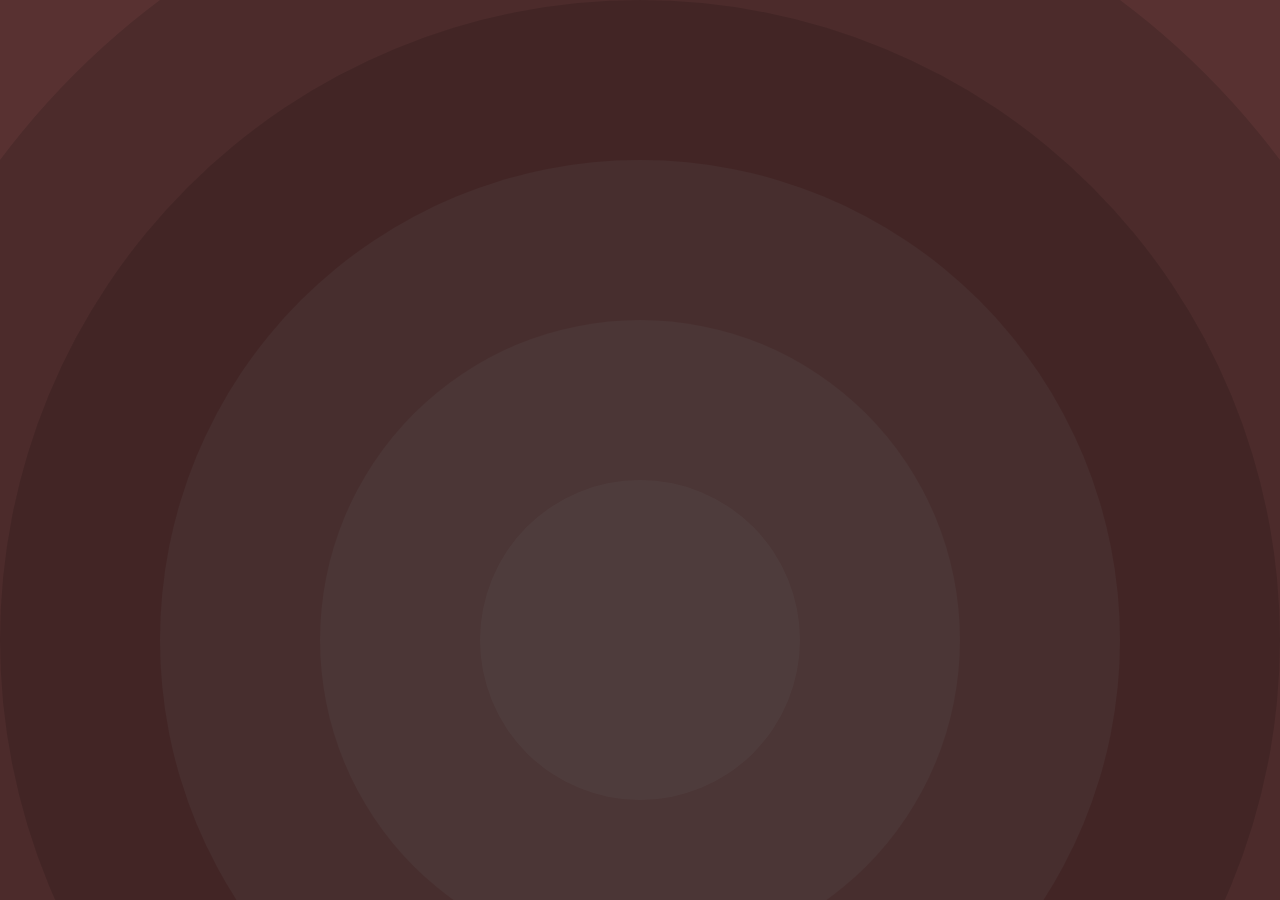
==== www/pages/episode/index.html @ 6c80135a "Initial commit" ====
<html>

  <head>
    <meta name="viewport" content="width=device-width, initial-scale=1.0, user-scalable=no">
    <link href="../../notification/noti.css" rel="stylesheet">
    <script type="text/javascript" src="../../notification/noti.js"></script>
    <script type="text/javascript" src="../../assets/index.js"></script>
    <script type="text/javascript" src="../../assets/dexie.js"></script>
    <link href="https://fonts.googleapis.com/css2?family=Montserrat:wght@300;400;500;700;800;900&display=swap"
      rel="stylesheet">
    <link href="../../assets/index.css" rel="stylesheet">
    <style>
      #con_11::-webkit-scrollbar {
        width: 15px;
        background: white;
      }

      #con_11::-webkit-scrollbar-thumb {
        background: var(--theme-color) !important;
        border-radius: 20px;
        min-height: 100px;
      }
    </style>
  </head>

  <body>

    <div class="con_black"></div>
    <div id="con_11">
      <div id="noti_con"></div>
      <div id="coverDiv"></div>
      <div id="coverDiv2"></div>

      <div id="home">
        <center><div id="updateImage">Update cover image</div></center>
        <center><div id="copyLink">Copy link to clipboard</div></center>
        <div class="title_a"></div>
        <div class="card_con"></div>

        <div class="title_a"></div>
        <div class="card_con"></div>

        <div class="title_a"></div>
        <div class="card_con"></div>
      </div>

    </div>

    <script type="text/javascript" src="../../extensions/index.js"></script>

    <script type="text/javascript" src="index.js"></script>





  </body>

</html>
---- www/notification/noti.css ----
#noti_con::-webkit-scrollbar {

    width: 0;
}

body{
    font-size: 15px;
}

#noti_con {
    overflow-y: auto;
    overflow-x: hidden;
    width: 400px;
    max-width: 100%;

    position: fixed;
    right: 0;
    bottom: 0;
    margin: 0;
    padding: 0;
    background: transparent;
    z-index: 400;

    max-height: 100%;
}

a {
    color: white !important;
}

.noti {
    width: calc(100% - 20px);
    font-size: 15px;
    border-radius: 10px;
    min-height: 100px;
    margin: 10px;
    box-sizing: border-box;
    display: flex;
    align-items: center;
    justify-content: center;
    transform: translateX(calc(-100% - 20px));
    animation-name: enter;
    animation-duration: 0.2s;
    animation-timing-function: ease-in;
    animation-iteration-count: 1;
    animation-fill-mode: forwards;
    flex-direction: column;
    overflow: hidden;

}

@keyframes enter {

    0% {
        transform: translateX(calc(100% + 20px));

    }

    100% {
        transform: translateX(0px);

    }

}

.noti_head {
    color: white;
    text-align: left;
    color: white;
    text-align: left;
    width: 100%;
    padding: 20px;
    padding-bottom: 0px;
    box-sizing: border-box;
}

.noti_data {
    color: white;
    text-align: left;
    color: white;
    text-align: left;
    width: 100%;
    padding: 20px;
    padding-top: 10px;
    box-sizing: border-box;
}


.dot {
    width: 20px;
    height: 20px;
    background: white;
    border-radius: 50%;
    position: absolute;
    top: 10px;
    right: 10px;
    /*position: relative;*/

}

.dot::after {
    content: '\02715';
    font-size: 10px;
    /*line-height: 100px;*/
    position: absolute;
    top: 50%;
    left: 50%;
    transform: translate(-50%, -50%);
}

.timer {
    position: absolute;
    bottom: 0;
    left: 0;
    width: 100%;
    height: 5px;
    background-color: white;

    animation-name: timerNoti;
    animation-timing-function: linear;
    animation-iteration-count: 1;
    animation-fill-mode: forwards;

}

@keyframes timerNoti {

    0% {
        width: 100%;

    }

    100% {
        width: 0;
    }

}



#color_con {
    height: 80px;
    display: block;
    text-align: center;
    text-align: center;
    color: black;
    background: #212121;
    padding: 10px;
    box-sizing: border-box;
    width: 100%;
    position: fixed;
    top: 70px;
    left: 0;
    z-index: 10;
    display: flex;
    align-items: center;
}



.redNoti {
    background: linear-gradient(to bottom left, #843f6c 40%, #bf4277 100%);
}

.blueNoti {
    background: linear-gradient(to bottom left, #4561c9 40%, #508396 100%);

}
---- www/assets/index.css ----
@import url('https://fonts.googleapis.com/css?family=Roboto+Slab:100,300,400,700');
@import url('https://fonts.googleapis.com/css?family=Raleway:300,300i,400,400i,500,500i,600,600i,700,700i,800,800i,900,900i');


:root {
  --theme-color: #d66868;
}


body {
  margin: 0;
  background-color: var(--theme-color);
  background-image: url("data:image/svg+xml,%3Csvg xmlns='http://www.w3.org/2000/svg' width='100%25' height='100%25' viewBox='0 0 800 800'%3E%3Cg %3E%3Ccircle fill='%23ffffff22' cx='400' cy='400' r='600'/%3E%3Ccircle fill='%2300000022' cx='400' cy='400' r='500'/%3E%3Ccircle fill='%2300000022' cx='400' cy='400' r='400'/%3E%3Ccircle fill='%23ffffff22' cx='400' cy='400' r='300'/%3E%3Ccircle fill='%23ffffff22' cx='400' cy='400' r='200'/%3E%3Ccircle fill='%23ffffff22' cx='400' cy='400' r='100'/%3E%3C/g%3E%3C/svg%3E");
  background-attachment: fixed;
  background-size: cover;
}

div {
  user-select: none;

  font-family: 'Montserrat', sans-serif;

}


.con_black {
  height: 100%;
  width: 100%;
  position: fixed;
  top: 0;
  left: 0;
  background-color: rgba(0, 0, 0, 0.6);
  z-index: -1;
}

#aroundimage img {
  width: 200px;

}

#headerDIV_4 {
  position: relative;
}

#headerA_7 {
  box-shadow: 8px 9px 0px 0px #d5a3ff;
  position: absolute;
  top: 0;
  height: 100%;
  width: 100%;
  background: rgba(0, 0, 0, 0.7);
  border-radius: 20px;
  text-decoration: none;
  display: flex;
  justify-content: center;
  align-items: center;
  width: 200px;
  text-transform: uppercase;
  color: white;
  font-size: 15px;
}

#headerA_8 {

  border-radius: 0px 0px 20px 20px;
  text-decoration: none;
  position: absolute;
  bottom: 00px;
  padding-bottom: 10px;
  padding-top: 10px;
  background: white;
  color: black;
  width: 100%;
  left: 0;
}

#aroundimage::before {
  position: absolute;
  top: 0;
  left: 0;
  height: 100%;
  width: 100%;
  background-color: red;

}

#aroundimage {
  display: flex;
  justify-content: center;
  border-radius: 20px;
  overflow: hidden;
}

#headerDIV_3 {
  display: inline-block;
  margin: 10px;
}

.title {

  width: 100%;
  text-align: center;
  font-size: 30px;
  box-sizing: border-box;
  padding: 20px;
  color: white;

}


#head {
  padding-bottom: 20px;

  display: flex;
  justify-content: center;
  align-items: center;
}

.img_1 {
  display: table;
  max-height: 300px;
  max-width: 300px;
  margin: auto;
  border-radius: 20px;
  margin-top: 30px;
  box-shadow: 9px -7px #e59999;
}

#head .content {
  padding-bottom: 40px;
  color: white;
}

#recenttext {
  display: none;
}

.single-anime-mobile {
  display: none;
}

.single-anime-desktop {

  font-size: 45px !important;
  font-weight: 900;

}

.list {
  font-size: 15px;
  margin-top: 40px;
  line-height: 45px;

}

.item {
  color: white;
  text-decoration: none;
  margin: 5px;

  background: white;
  color: black;
  padding: 10px;
  border-radius: 10px;

}

.cover img {
  width: 200px;
  border-radius: 20px;
  transform: translateY(-40px);
  box-shadow: 6px 6px 0px 0px white;

}

.description-mobile {
  font-size: 23px !important;
}

#description-mob {
  color: white;
  text-align: center;
  font-size: 17px;
  padding: 20px;
  box-sizing: border-box;

  width: 100%;
  max-width: 700px;
  margin: auto;

}

.episodes {
  text-align: center;
  width: 100%;
  padding: 0 !important;
  padding: 20px !important;
  box-sizing: border-box;
}

.episodes li {
  background: black;
  padding: 7px;

  display: inline-block;
  border-radius: 10px;
  margin: 5px;
}

.episodes li a {
  text-decoration: none;
  color: white;
}

#shortcontent {
  display: none !important;
}

#fullcontent {
  display: block !important;
}

#fullcontent center {
  display: none;
}

/*#headerDIV_2{
display: inline-block;
}
#headerDIV_2 img{
  height: 200px !important;
}*/

#recently::-webkit-scrollbar {
  display: none;
}

.urcontent::-webkit-scrollbar,
.populartodaycontent::-webkit-scrollbar,
.randomanime::-webkit-scrollbar {
  display: none;
}

.card {
  height: 240px;
  width: 240px;
  background-color: #f6f8ff;
  border-radius: 10px;
  box-shadow: 0px 0px 10px 2px rgba(0, 0, 0, 0.2);
  position: relative;
  overflow: hidden;
  background-position: center;
  background-size: cover;
  display: inline-block;
  margin: 10px;
  user-select: none;
}

.card_bg {
  height: 100%;
  width: 100%;
  position: absolute;
  top: 0;
  left: 0;
  background-color: rgba(0, 0, 0, 0.8);
}

.card_title {
  position: absolute;
  font-family: 'Roboto Slab', serif;
  font-size: 17px;
  width: 100%;
  text-align: left;
  top: 0;
  box-sizing: border-box;
  padding: 20px;
  color: white;
  font-weight: 600;
}

.card_title_main {
  width: 100%;
  white-space: nowrap;
  overflow: hidden;
  text-overflow: ellipsis;
}

.card_ep {
  font-family: 'Raleway', sans-serif;
  margin-top: 5px;
  font-size: 13px;
}

.card_play {
  position: absolute;
  bottom: 20px;
  right: 20px;
  height: 40px;
  width: 40px;
  background-color: var(--theme-color);
  border-radius: 100%;
  background-image: url("data:image/svg+xml,%0A%3Csvg version='1.1' id='Capa_1' xmlns='http://www.w3.org/2000/svg' xmlns:xlink='http://www.w3.org/1999/xlink' x='0px' y='0px' width='163.861px' height='163.861px' viewBox='0 0 163.861 163.861' style='enable-background:new 0 0 163.861 163.861;fill:white;' xml:space='preserve'%3E%3Cg%3E%3Cpath d='M34.857,3.613C20.084-4.861,8.107,2.081,8.107,19.106v125.637c0,17.042,11.977,23.975,26.75,15.509L144.67,97.275 c14.778-8.477,14.778-22.211,0-30.686L34.857,3.613z'/%3E%3C/g%3E%3C/svg%3E%0A");
  background-size: 40% 40%;
  background-position: center;
  background-repeat: no-repeat;
  transition-duration: 0.2s;
  transform: scale(1);
}

.card_play:hover {
  transform: scale(1.1);
}

.card_con {
  overflow-x: scroll;
  white-space: nowrap;
  background-color: white;
  padding: 30px;
  box-sizing: border-box;
  padding-top: 30px;
  padding-bottom: 10px;
  display: none;
  font-family: 'Raleway';
  margin-top: 20px;
  padding-bottom: 20px;

}

.card_con_2 {
  overflow-x: scroll;
  white-space: nowrap;
  background-color: white;
  padding: 30px;
  box-sizing: border-box;
  padding-top: 30px;
  padding-bottom: 10px;
  font-family: 'Raleway';
  margin-top: 20px;
  padding-bottom: 20px;

}

.title_a {
  font-family: 'Raleway', sans-serif;
  font-size: 50px;
  color: white;
  margin-top: 40px;
  color: white;
  box-shadow: 9px -7px #e59999;
  background-color: transparent;
  /* width: 100%; */
  max-width: calc(100% - 35px);
  box-sizing: border-box;
  padding: 18px;
  display: inline-table;
  background-color: var(--theme-color);
  transform: translate(15px, 25px);
  border-radius: 10px;
  display: none;

}

.title_a_2 {
  font-family: 'Raleway', sans-serif;
  font-size: 50px;
  color: white;
  margin-top: 40px;
  color: white;
  box-shadow: 9px -7px #e59999;
  background-color: transparent;
  /* width: 100%; */
  max-width: calc(100% - 35px);
  box-sizing: border-box;
  padding: 18px;
  display: inline-table;
  background-color: var(--theme-color);
  transform: translate(15px, 25px);
  border-radius: 10px;


}

@media only screen and (max-width: 600px) {
  .card {
    height: 150px;
    width: 200px;
  }

  .title_a {
    font-size: 20px;
  }

  .title_a_2 {
    font-size: 20px;
  }
}



.material-icons {
  background-image: url("data:image/svg+xml,%0A%3Csvg version='1.1' id='Capa_1' xmlns='http://www.w3.org/2000/svg' xmlns:xlink='http://www.w3.org/1999/xlink' x='0px' y='0px' viewBox='0 0 512 512' style='enable-background:new 0 0 512 512;fill:white;' xml:space='preserve'%3E%3Cg%3E%3Cg%3E%3Cpath d='M225.474,0C101.151,0,0,101.151,0,225.474c0,124.33,101.151,225.474,225.474,225.474 c124.33,0,225.474-101.144,225.474-225.474C450.948,101.151,349.804,0,225.474,0z M225.474,409.323 c-101.373,0-183.848-82.475-183.848-183.848S124.101,41.626,225.474,41.626s183.848,82.475,183.848,183.848 S326.847,409.323,225.474,409.323z'/%3E%3C/g%3E%3C/g%3E%3Cg%3E%3Cg%3E%3Cpath d='M505.902,476.472L386.574,357.144c-8.131-8.131-21.299-8.131-29.43,0c-8.131,8.124-8.131,21.306,0,29.43l119.328,119.328 c4.065,4.065,9.387,6.098,14.715,6.098c5.321,0,10.649-2.033,14.715-6.098C514.033,497.778,514.033,484.596,505.902,476.472z'/%3E%3C/g%3E%3C/g%3E%3C/svg%3E%0A");
  height: 40px;
  width: 40px;
  background-position: center;
  background-repeat: no-repeat;
  background-size: 65%;
}

.card_con li {
  padding: 10px;
  background: var(--theme-color);
  border-radius: 10px;
  font-family: 'Raleway';
  margin: 5px;
  list-style: none;
  text-decoration: none;
  display: inline-block;
}


.card_con li a {
  text-decoration: none;
  color: white;
}


.card_con_2 li {
  padding: 10px;
  background: var(--theme-color);
  border-radius: 10px;
  font-family: 'Raleway';
  margin: 5px;
  list-style: none;
  text-decoration: none;
  display: inline-block;
}


.card_con_2 li a {
  text-decoration: none;
  color: white;
}

.card_menu {
  position: absolute;
  bottom: 20px;
  left: 20px;
  width: 40px;
  overflow: hidden;
  transition-duration: 0.2s;
}
/* 

#retry {
  height: 50px;
  width: 50px;
  margin-left: 5px;
  position: absolute;
  right: 20px;
  top: 20px;
  background-color: var(--theme-color);

  background-size: 20px 20px;
  background-position: center;
  background-image: url(retry.svg);
  background-repeat: no-repeat;
  transition-duration: 0.2s;

  border-radius: 100%;
} */

/* 
#reset {
  height: 50px;
  width: 50px;
  margin-left: 5px;
  position: absolute;
  right: 20px;
  top: 80px;
  background-color: var(--theme-color);

  background-size: 34px 34px;
  background-position: center;
  background-image: url("data:image/svg+xml,%3C%3Fxml version='1.0' encoding='UTF-8' standalone='no'%3F%3E%3C!-- Created with Inkscape (http://www.inkscape.org/) --%3E%3Csvg%0Axmlns:dc='http://purl.org/dc/elements/1.1/' xmlns:cc='http://creativecommons.org/ns%23' xmlns:rdf='http://www.w3.org/1999/02/22-rdf-syntax-ns%23' xmlns:svg='http://www.w3.org/2000/svg' xmlns='http://www.w3.org/2000/svg' xmlns:sodipodi='http://sodipodi.sourceforge.net/DTD/sodipodi-0.dtd' xmlns:inkscape='http://www.inkscape.org/namespaces/inkscape' width='16.482828mm' height='14.68959mm' viewBox='0 0 16.482828 14.68959' version='1.1' id='svg8634' inkscape:version='0.92.1 r15371' sodipodi:docname='power rest.svg'%3E%3Cdefs id='defs8628' /%3E%3Csodipodi:namedview id='base' pagecolor='%23ffffff' bordercolor='%23666666' borderopacity='1.0' inkscape:pageopacity='0.0' inkscape:pageshadow='2' inkscape:zoom='11.2' inkscape:cx='10.069809' inkscape:cy='31.695287' inkscape:document-units='mm' inkscape:current-layer='layer1' showgrid='false' fit-margin-top='0' fit-margin-left='0' fit-margin-right='0' fit-margin-bottom='0' inkscape:window-width='1920' inkscape:window-height='1017' inkscape:window-x='-8' inkscape:window-y='-8' inkscape:window-maximized='1' /%3E%3Cmetadata id='metadata8631'%3E%3Crdf:RDF%3E%3Ccc:Work rdf:about=''%3E%3Cdc:format%3Eimage/svg+xml%3C/dc:format%3E%3Cdc:type rdf:resource='http://purl.org/dc/dcmitype/StillImage' /%3E%3Cdc:title%3E%3C/dc:title%3E%3C/cc:Work%3E%3C/rdf:RDF%3E%3C/metadata%3E%3Cg inkscape:label='Layer 1' inkscape:groupmode='layer' id='layer1' transform='translate(-3.0978698,-4.6612284)'%3E%3Crect style='fill:%23ffffff;fill-opacity:1;fill-rule:evenodd;stroke:none;stroke-width:0.2184992;stroke-opacity:1' id='rect8832-9' width='1.0091488' height='3.859756' x='11.054113' y='4.9472766' /%3E%3Cpath style='fill:%23ffffff;fill-opacity:1;fill-rule:evenodd;stroke:none;stroke-width:0.06588566;stroke-opacity:1' d='M 10.218689,19.194068 C 8.0301924,18.728957 6.3346606,17.449362 5.3836707,15.545149 4.7890575,14.35452 4.5621724,13.160725 4.6924007,11.907889 4.8636192,10.260726 5.5733857,8.8327553 6.7893346,7.6891047 7.7190741,6.8146486 8.7867494,6.2346735 9.9621063,5.9656238 l 0.1830527,-0.041902 v 0.648317 0.6483171 L 9.8955418,7.2995823 C 8.8773605,7.6227662 7.7041404,8.5004223 7.0888587,9.3991857 6.3317182,10.505174 5.9732483,11.966885 6.1493715,13.230078 c 0.305498,2.191114 1.723659,3.901802 3.7960944,4.579129 0.5863121,0.19162 0.7002411,0.206925 1.5642791,0.210154 0.776806,0.0027 1.018318,-0.02104 1.451065,-0.143726 2.032893,-0.576429 3.516922,-2.175482 3.944278,-4.24999 0.149421,-0.725317 0.103093,-1.913598 -0.101743,-2.610291 C 16.307065,9.3274822 14.990267,7.9303191 13.356927,7.3586135 L 12.940895,7.2129925 V 6.5644137 5.9158406 l 0.216337,0.044685 c 0.416487,0.086004 1.367841,0.4651722 1.861662,0.7419794 2.756327,1.5450218 4.090095,4.891692 3.133649,7.862911 -0.754766,2.344689 -2.743603,4.114331 -5.176923,4.606358 -0.724318,0.146465 -2.119609,0.157745 -2.756931,0.02232 z' id='path9039' inkscape:connector-curvature='0' /%3E%3Cpath id='path3768' style='color:%23ffffff;text-indent:0;text-transform:none;fill:%23ffffff;stroke-width:0.12841639' inkscape:connector-curvature='0' d='M 8.0007742,9.0999374 9.1956338,10.012987 C 9.8240322,9.5061756 10.631038,9.1983202 11.507574,9.1983202 c 1.981045,0 3.609066,1.5659128 3.609066,3.4711018 0,1.905316 -1.628152,3.435713 -3.609066,3.435713 -1.5529914,0 -2.8875682,-0.938816 -3.3922243,-2.262979 l 1.2930678,-0.303032 c 0.3460446,0.784833 1.1479555,1.326254 2.0991565,1.326254 1.273308,0 2.283394,-0.97141 2.283394,-2.196107 0,-1.224633 -1.010021,-2.231495 -2.283394,-2.231495 -0.472432,0 -0.906522,0.140685 -1.268515,0.377814 l 1.182577,0.905179 -3.4209012,0.610018 V 9.0997232 Z' /%3E%3C/g%3E%3C/svg%3E%0A");
  background-repeat: no-repeat;
  transition-duration: 0.2s;

  border-radius: 100%;
} */


/* #settings {
  height: 50px;
  width: 50px;
  margin-left: 5px;
  position: absolute;
  right: 200px;
  top: 20px;
  background-color: var(--theme-colroom_disor);

  background-size: 20px 20px;
  background-position: center;
  background-image: url('data:image/svg+xml,%3C%3Fxml version="1.0" encoding="iso-8859-1"%3F%3E%3Csvg version="1.1" id="Capa_1" xmlns="http://www.w3.org/2000/svg" xmlns:xlink="http://www.w3.org/1999/xlink" x="0px" y="0px" viewBox="0 0 478.703 478.703" style="enable-background:new 0 0 478.703 478.703;" xml:space="preserve" fill="white"%3E%3Cg%3E%3Cg%3E%3Cpath d="M454.2,189.101l-33.6-5.7c-3.5-11.3-8-22.2-13.5-32.6l19.8-27.7c8.4-11.8,7.1-27.9-3.2-38.1l-29.8-29.8 c-5.6-5.6-13-8.7-20.9-8.7c-6.2,0-12.1,1.9-17.1,5.5l-27.8,19.8c-10.8-5.7-22.1-10.4-33.8-13.9l-5.6-33.2 c-2.4-14.3-14.7-24.7-29.2-24.7h-42.1c-14.5,0-26.8,10.4-29.2,24.7l-5.8,34c-11.2,3.5-22.1,8.1-32.5,13.7l-27.5-19.8 c-5-3.6-11-5.5-17.2-5.5c-7.9,0-15.4,3.1-20.9,8.7l-29.9,29.8c-10.2,10.2-11.6,26.3-3.2,38.1l20,28.1 c-5.5,10.5-9.9,21.4-13.3,32.7l-33.2,5.6c-14.3,2.4-24.7,14.7-24.7,29.2v42.1c0,14.5,10.4,26.8,24.7,29.2l34,5.8 c3.5,11.2,8.1,22.1,13.7,32.5l-19.7,27.4c-8.4,11.8-7.1,27.9,3.2,38.1l29.8,29.8c5.6,5.6,13,8.7,20.9,8.7c6.2,0,12.1-1.9,17.1-5.5 l28.1-20c10.1,5.3,20.7,9.6,31.6,13l5.6,33.6c2.4,14.3,14.7,24.7,29.2,24.7h42.2c14.5,0,26.8-10.4,29.2-24.7l5.7-33.6 c11.3-3.5,22.2-8,32.6-13.5l27.7,19.8c5,3.6,11,5.5,17.2,5.5l0,0c7.9,0,15.3-3.1,20.9-8.7l29.8-29.8c10.2-10.2,11.6-26.3,3.2-38.1 l-19.8-27.8c5.5-10.5,10.1-21.4,13.5-32.6l33.6-5.6c14.3-2.4,24.7-14.7,24.7-29.2v-42.1 C478.9,203.801,468.5,191.501,454.2,189.101z M451.9,260.401c0,1.3-0.9,2.4-2.2,2.6l-42,7c-5.3,0.9-9.5,4.8-10.8,9.9 c-3.8,14.7-9.6,28.8-17.4,41.9c-2.7,4.6-2.5,10.3,0.6,14.7l24.7,34.8c0.7,1,0.6,2.5-0.3,3.4l-29.8,29.8c-0.7,0.7-1.4,0.8-1.9,0.8 c-0.6,0-1.1-0.2-1.5-0.5l-34.7-24.7c-4.3-3.1-10.1-3.3-14.7-0.6c-13.1,7.8-27.2,13.6-41.9,17.4c-5.2,1.3-9.1,5.6-9.9,10.8l-7.1,42 c-0.2,1.3-1.3,2.2-2.6,2.2h-42.1c-1.3,0-2.4-0.9-2.6-2.2l-7-42c-0.9-5.3-4.8-9.5-9.9-10.8c-14.3-3.7-28.1-9.4-41-16.8 c-2.1-1.2-4.5-1.8-6.8-1.8c-2.7,0-5.5,0.8-7.8,2.5l-35,24.9c-0.5,0.3-1,0.5-1.5,0.5c-0.4,0-1.2-0.1-1.9-0.8l-29.8-29.8 c-0.9-0.9-1-2.3-0.3-3.4l24.6-34.5c3.1-4.4,3.3-10.2,0.6-14.8c-7.8-13-13.8-27.1-17.6-41.8c-1.4-5.1-5.6-9-10.8-9.9l-42.3-7.2 c-1.3-0.2-2.2-1.3-2.2-2.6v-42.1c0-1.3,0.9-2.4,2.2-2.6l41.7-7c5.3-0.9,9.6-4.8,10.9-10c3.7-14.7,9.4-28.9,17.1-42 c2.7-4.6,2.4-10.3-0.7-14.6l-24.9-35c-0.7-1-0.6-2.5,0.3-3.4l29.8-29.8c0.7-0.7,1.4-0.8,1.9-0.8c0.6,0,1.1,0.2,1.5,0.5l34.5,24.6 c4.4,3.1,10.2,3.3,14.8,0.6c13-7.8,27.1-13.8,41.8-17.6c5.1-1.4,9-5.6,9.9-10.8l7.2-42.3c0.2-1.3,1.3-2.2,2.6-2.2h42.1 c1.3,0,2.4,0.9,2.6,2.2l7,41.7c0.9,5.3,4.8,9.6,10,10.9c15.1,3.8,29.5,9.7,42.9,17.6c4.6,2.7,10.3,2.5,14.7-0.6l34.5-24.8 c0.5-0.3,1-0.5,1.5-0.5c0.4,0,1.2,0.1,1.9,0.8l29.8,29.8c0.9,0.9,1,2.3,0.3,3.4l-24.7,34.7c-3.1,4.3-3.3,10.1-0.6,14.7 c7.8,13.1,13.6,27.2,17.4,41.9c1.3,5.2,5.6,9.1,10.8,9.9l42,7.1c1.3,0.2,2.2,1.3,2.2,2.6v42.1H451.9z"/%3E%3Cpath d="M239.4,136.001c-57,0-103.3,46.3-103.3,103.3s46.3,103.3,103.3,103.3s103.3-46.3,103.3-103.3S296.4,136.001,239.4,136.001 z M239.4,315.601c-42.1,0-76.3-34.2-76.3-76.3s34.2-76.3,76.3-76.3s76.3,34.2,76.3,76.3S281.5,315.601,239.4,315.601z"/%3E%3C/g%3E%3C/g%3E%3C/svg%3E');
  background-repeat: no-repeat;
  transition-duration: 0.2s;

  border-radius: 100%;
} */




.add_room_but {
  height: 50px;
  width: 50px;
  margin-left: 5px;
  position: absolute;
  right: 80px;
  top: 20px;
  background-color: var(--theme-color);

  background-size: 20px 20px;
  background-position: center;
  background-image: url("data:image/svg+xml,%0A%3Csvg height='426.66667pt' fill='white' viewBox='0 0 426.66667 426.66667' width='426.66667pt' xmlns='http://www.w3.org/2000/svg'%3E%3Cpath d='m405.332031 192h-170.664062v-170.667969c0-11.773437-9.558594-21.332031-21.335938-21.332031-11.773437 0-21.332031 9.558594-21.332031 21.332031v170.667969h-170.667969c-11.773437 0-21.332031 9.558594-21.332031 21.332031 0 11.777344 9.558594 21.335938 21.332031 21.335938h170.667969v170.664062c0 11.777344 9.558594 21.335938 21.332031 21.335938 11.777344 0 21.335938-9.558594 21.335938-21.335938v-170.664062h170.664062c11.777344 0 21.335938-9.558594 21.335938-21.335938 0-11.773437-9.558594-21.332031-21.335938-21.332031zm0 0'/%3E%3C/svg%3E");
  background-repeat: no-repeat;
  transition-duration: 0.2s;

  border-radius: 100%;
}


.cat-eps {

  padding: 10px;
  background: black;
  margin: 10px;
  text-align: center;
  display: inline-table;
  border-radius: 10px;
}

.cat-eps a {
  text-decoration: none;
  color: white;
  box-sizing: content-box;
  padding: 10px;
}



.s_card_con {
  overflow-x: scroll;
  overflow-y: hidden;
  white-space: nowrap;
  background-color: white;
  padding: 30px;
  box-sizing: border-box;
  padding-top: 30px;
  padding-bottom: 10px;
  font-family: 'Raleway';
  margin-top: 20px;
  padding-bottom: 20px;
}

.s_card {
  height: 320px;
  width: 240px;
  background-color: #f6f8ff;
  border-radius: 10px;
  box-shadow: 0px 0px 10px 2px rgb(0, 0, 0, 0.2);
  position: relative;
  background-position: center;
  background-size: cover;
  display: inline-block;
  margin: 10px;
  user-select: none;
}

#mainConSearch .s_card{
  margin: auto !important;
  box-shadow: unset !important;
  background-color: transparent !important;  
}

.s_card_img_search{
  left: 10px;
  height: calc(100% - 20px);
  width: calc(100% - 20px);
  top: 10px;
  background-color: rgba(0,0,0,0.6);
  box-shadow: 0px 0px 10px 2px #0000003d;
  position: absolute;
  border-radius: 10px;
}

#mainConSearch{
  margin: auto;
}

.s_card_bg {
  height: 100%;
  width: 100%;
  position: absolute;
  top: 0;
  left: 0;
  border-radius: 10px;
  /* overflow-y: auto; */
  background-color: rgba(0, 0, 0, 0.7);
}



#mainConSearch .s_card_bg{
  height: calc(100% - 20px) !important;
  width: calc(100% - 20px) !important;
  top: 10px !important;
  left: 10px !important;
}

.s_card_title {
  /* overflow-y: auto; */
  position: absolute;
  font-family: 'Roboto Slab', serif;
  font-size: 17px;
  width: 100%;
  text-align: left;
  top: 0;
  height: calc(100% - 70px);
  overflow-y: auto;
  box-sizing: border-box;
  padding: 20px;
  padding-top: 35px;
  color: white;
  font-weight: 600;
}

.s_card_title_main {
  width: 100%;
  white-space: pre-wrap;
  /* overflow: hidden; */
  text-overflow: ellipsis;
  /* overflow-y: auto; */
}

.card_menu_item {
  display: inline-block;
  margin-right: 10px;
  height: 40px;
  width: 40px;
  background-color: white;
  border-radius: 100%;
  box-shadow: 0px 0px 10px 2px rgb(0, 0, 0, 0.2);
  background-size: 40% 40%;
  background-position: center;
  background-repeat: no-repeat;
  transition-duration: 0.2s;
  transform: scale(1);
}

.card_menu_icon_delete {
  background-image: url("data:image/svg+xml,%0A%3Csvg height='427pt' viewBox='-40 0 427 427.00131' width='427pt' xmlns='http://www.w3.org/2000/svg'%3E%3Cpath d='m232.398438 154.703125c-5.523438 0-10 4.476563-10 10v189c0 5.519531 4.476562 10 10 10 5.523437 0 10-4.480469 10-10v-189c0-5.523437-4.476563-10-10-10zm0 0'/%3E%3Cpath d='m114.398438 154.703125c-5.523438 0-10 4.476563-10 10v189c0 5.519531 4.476562 10 10 10 5.523437 0 10-4.480469 10-10v-189c0-5.523437-4.476563-10-10-10zm0 0'/%3E%3Cpath d='m28.398438 127.121094v246.378906c0 14.5625 5.339843 28.238281 14.667968 38.050781 9.285156 9.839844 22.207032 15.425781 35.730469 15.449219h189.203125c13.527344-.023438 26.449219-5.609375 35.730469-15.449219 9.328125-9.8125 14.667969-23.488281 14.667969-38.050781v-246.378906c18.542968-4.921875 30.558593-22.835938 28.078124-41.863282-2.484374-19.023437-18.691406-33.253906-37.878906-33.257812h-51.199218v-12.5c.058593-10.511719-4.097657-20.605469-11.539063-28.03125-7.441406-7.421875-17.550781-11.5546875-28.0625-11.46875h-88.796875c-10.511719-.0859375-20.621094 4.046875-28.0625 11.46875-7.441406 7.425781-11.597656 17.519531-11.539062 28.03125v12.5h-51.199219c-19.1875.003906-35.394531 14.234375-37.878907 33.257812-2.480468 19.027344 9.535157 36.941407 28.078126 41.863282zm239.601562 279.878906h-189.203125c-17.097656 0-30.398437-14.6875-30.398437-33.5v-245.5h250v245.5c0 18.8125-13.300782 33.5-30.398438 33.5zm-158.601562-367.5c-.066407-5.207031 1.980468-10.21875 5.675781-13.894531 3.691406-3.675781 8.714843-5.695313 13.925781-5.605469h88.796875c5.210937-.089844 10.234375 1.929688 13.925781 5.605469 3.695313 3.671875 5.742188 8.6875 5.675782 13.894531v12.5h-128zm-71.199219 32.5h270.398437c9.941406 0 18 8.058594 18 18s-8.058594 18-18 18h-270.398437c-9.941407 0-18-8.058594-18-18s8.058593-18 18-18zm0 0'/%3E%3Cpath d='m173.398438 154.703125c-5.523438 0-10 4.476563-10 10v189c0 5.519531 4.476562 10 10 10 5.523437 0 10-4.480469 10-10v-189c0-5.523437-4.476563-10-10-10zm0 0'/%3E%3C/svg%3E");
}

.card_menu_icon_add {
  background-image: url("data:image/svg+xml,%0A%3Csvg height='426.66667pt' viewBox='0 0 426.66667 426.66667' width='426.66667pt' xmlns='http://www.w3.org/2000/svg'%3E%3Cpath d='m405.332031 192h-170.664062v-170.667969c0-11.773437-9.558594-21.332031-21.335938-21.332031-11.773437 0-21.332031 9.558594-21.332031 21.332031v170.667969h-170.667969c-11.773437 0-21.332031 9.558594-21.332031 21.332031 0 11.777344 9.558594 21.335938 21.332031 21.335938h170.667969v170.664062c0 11.777344 9.558594 21.335938 21.332031 21.335938 11.777344 0 21.335938-9.558594 21.335938-21.335938v-170.664062h170.664062c11.777344 0 21.335938-9.558594 21.335938-21.335938 0-11.773437-9.558594-21.332031-21.335938-21.332031zm0 0'/%3E%3C/svg%3E");
}

.card_menu_icon_image {
  background-image: url("data:image/svg+xml,%0A%3Csvg height='511pt' viewBox='0 -21 511.98744 511' width='511pt' xmlns='http://www.w3.org/2000/svg'%3E%3Cpath d='m377.652344 469.828125c-4.03125 0-8.148438-.511719-12.226563-1.578125l-329.898437-88.34375c-25.449219-7.019531-40.617188-33.34375-33.960938-58.773438l36.265625-139.070312c2.21875-8.535156 10.945313-13.71875 19.519531-11.433594 8.535157 2.21875 13.675782 10.964844 11.4375 19.519532l-36.269531 139.09375c-2.238281 8.574218 2.859375 17.425781 11.394531 19.773437l329.707032 88.300781c8.46875 2.238282 17.214844-2.796875 19.433594-11.222656l11.261718-45.441406c2.136719-8.574219 10.796875-13.78125 19.371094-11.6875 8.578125 2.132812 13.804688 10.792968 11.691406 19.367187l-11.304687 45.65625c-5.699219 21.609375-25.152344 35.839844-46.421875 35.839844zm0 0'/%3E%3Cpath d='m463.988281 341.828125h-330.667969c-26.472656 0-48-21.527344-48-48v-245.335937c0-26.472657 21.527344-48 48-48h330.667969c26.472657 0 48 21.527343 48 48v245.335937c0 26.472656-21.527343 48-48 48zm-330.667969-309.335937c-8.832031 0-16 7.167968-16 16v245.335937c0 8.832031 7.167969 16 16 16h330.667969c8.832031 0 16-7.167969 16-16v-245.335937c0-8.832032-7.167969-16-16-16zm0 0'/%3E%3Cpath d='m191.988281 149.828125c-23.53125 0-42.667969-19.136719-42.667969-42.667969s19.136719-42.667968 42.667969-42.667968 42.664063 19.136718 42.664063 42.667968-19.132813 42.667969-42.664063 42.667969zm0-53.335937c-5.890625 0-10.667969 4.78125-10.667969 10.667968 0 5.886719 4.777344 10.667969 10.667969 10.667969 5.886719 0 10.664063-4.78125 10.664063-10.667969 0-5.886718-4.777344-10.667968-10.664063-10.667968zm0 0'/%3E%3Cpath d='m101.746094 320.066406c-4.09375 0-8.191406-1.558594-11.304688-4.691406-6.25-6.25-6.25-16.386719 0-22.636719l96.425782-96.425781c14.59375-14.59375 38.335937-14.59375 52.90625 0l25.792968 25.792969 79.230469-95.105469c7.082031-8.492188 17.472656-13.398438 28.503906-13.460938 11.859375-.660156 21.460938 4.734376 28.605469 13.121094l106.199219 123.902344c5.757812 6.699219 4.96875 16.8125-1.730469 22.570312-6.71875 5.761719-16.808594 4.972657-22.570312-1.726562l-106.238282-123.945312c-1.410156-1.6875-3.136718-1.601563-4.097656-1.902344-.914062 0-2.6875.277344-4.09375 1.941406l-90.453125 108.589844c-2.882813 3.453125-7.082031 5.546875-11.5625 5.738281-4.566406.253906-8.875-1.496094-12.035156-4.671875l-38.183594-38.1875c-2.710937-2.710938-4.949219-2.710938-7.660156 0l-96.425781 96.40625c-3.117188 3.132812-7.210938 4.691406-11.308594 4.691406zm0 0'/%3E%3C/svg%3E");
}

.card_menu_icon_watched {
  background-image: url("data:image/svg+xml,%0A%3Csvg id='Capa_1' enable-background='new 0 0 515.556 515.556' height='512' viewBox='0 0 515.556 515.556' width='512' xmlns='http://www.w3.org/2000/svg'%3E%3Cpath d='m0 274.226 176.549 176.886 339.007-338.672-48.67-47.997-290.337 290-128.553-128.552z'/%3E%3C/svg%3E");
}

.card_menu_icon_wait {
  background-image: url("data:image/svg+xml,%3C%3Fxml version='1.0' encoding='iso-8859-1'%3F%3E%3C!DOCTYPE svg PUBLIC '-//W3C//DTD SVG 1.1//EN' 'http://www.w3.org/Graphics/SVG/1.1/DTD/svg11.dtd'%3E%3Csvg version='1.1' xmlns='http://www.w3.org/2000/svg' viewBox='0 0 296.228 296.228' xmlns:xlink='http://www.w3.org/1999/xlink' enable-background='new 0 0 296.228 296.228'%3E%3Cg%3E%3Cpath d='m167.364,48.003v-23.003h10.5c6.903,0 12.5-5.597 12.5-12.5s-5.596-12.5-12.5-12.5h-59.5c-6.903,0-12.5,5.597-12.5,12.5s5.597,12.5 12.5,12.5h10.5v23.003c-59.738,9.285-105.604,61.071-105.604,123.37-3.55271e-15,68.845 56.01,124.854 124.854,124.854s124.854-56.01 124.854-124.854c0-62.299-45.866-114.085-105.604-123.37zm-19.25,223.225c-55.06,0-99.854-44.795-99.854-99.854s44.795-99.854 99.854-99.854 99.854,44.795 99.854,99.854-44.794,99.854-99.854,99.854z'/%3E%3Cpath d='m160.614,166.18v-58.889c0-6.903-5.597-12.5-12.5-12.5s-12.5,5.597-12.5,12.5v66.1c0,2.033 0.81,3.982 2.25,5.416l34.969,34.822c4.893,4.872 12.806,4.854 17.678-0.037 4.871-4.892 4.854-12.807-0.037-17.678l-29.86-29.734z'/%3E%3C/g%3E%3C/svg%3E%0A");

}

.s_card_play {
  position: absolute;
  bottom: 20px;
  right: 20px;
  height: 40px;
  width: 40px;
  background-color: var(--theme-color);
  border-radius: 100%;
  background-image: url("data:image/svg+xml,%0A%3Csvg version='1.1' id='Capa_1' xmlns='http://www.w3.org/2000/svg' xmlns:xlink='http://www.w3.org/1999/xlink' x='0px' y='0px' width='163.861px' height='163.861px' viewBox='0 0 163.861 163.861' style='enable-background:new 0 0 163.861 163.861;fill:white;' xml:space='preserve'%3E%3Cg%3E%3Cpath d='M34.857,3.613C20.084-4.861,8.107,2.081,8.107,19.106v125.637c0,17.042,11.977,23.975,26.75,15.509L144.67,97.275 c14.778-8.477,14.778-22.211,0-30.686L34.857,3.613z'/%3E%3C/g%3E%3C/svg%3E%0A");
  background-size: 40% 40%;
  background-position: center;
  background-repeat: no-repeat;
  transition-duration: 0.2s;
  transform: scale(1);
}

.con_main {
  height: 100%;
  width: 100%;
  position: fixed;
  top: 0;
  left: 0;
  background-color: rgba(0, 0, 0, 0.9);
  z-index: 100;
  display: flex;
  align-items: center;
  overflow-y: auto;
  display: none;
}

.close_con {
  position: fixed;
  top: 20px;
  right: 20px;
  height: 30px;
  width: 30px;

  background-image: url("data:image/svg+xml,%0A%3Csvg height='426.66667pt' fill='white' viewBox='0 0 426.66667 426.66667' width='426.66667pt' xmlns='http://www.w3.org/2000/svg'%3E%3Cpath d='m405.332031 192h-170.664062v-170.667969c0-11.773437-9.558594-21.332031-21.335938-21.332031-11.773437 0-21.332031 9.558594-21.332031 21.332031v170.667969h-170.667969c-11.773437 0-21.332031 9.558594-21.332031 21.332031 0 11.777344 9.558594 21.335938 21.332031 21.335938h170.667969v170.664062c0 11.777344 9.558594 21.335938 21.332031 21.335938 11.777344 0 21.335938-9.558594 21.335938-21.335938v-170.664062h170.664062c11.777344 0 21.335938-9.558594 21.335938-21.335938 0-11.773437-9.558594-21.332031-21.335938-21.332031zm0 0'/%3E%3C/svg%3E");
  background-size: 100% 100%;
  background-position: center;
  background-repeat: no-repeat;
  transform: rotate(-45deg);


}

.input_con {

  max-height: 100%;
  text-align: center;
  width: 100%;
}

.box_input {
  height: 80px;
  max-width: 600px;
  width: calc(100% - 50px);
  outline: none;
  border: 0;
  border-radius: 45px;
  margin-top: 30px;
  margin-bottom: 30px;
  -webkit-box-sizing: border-box;
  box-sizing: border-box;
  padding: 30px;
  font-size: 17px;
  -webkit-transition-duration: 0.2s;
  -o-transition-duration: 0.2s;
  transition-duration: 0.2s;
  box-shadow: 6px 7px 0px 0px #2f2c42;
  color: black;
  display: inline-block;
  font-family: 'Montserrat', sans-serif;
}

.submit_pass {
  height: 50px;
  width: 50px;
  display: inline-block;
  background: #4a4b7b;
  border-radius: 50%;
  background-image: url("data:image/svg+xml,%0A%3Csvg id='Capa_1' enable-background='new 0 0 280.823 280.823' height='512' viewBox='0 0 280.823 280.823' width='512' fill='white' xmlns='http://www.w3.org/2000/svg'%3E%3Cpath d='m250.734 40.137-90.265-.02v20.059h90.265c5.534 0 10.029 4.515 10.029 10.049v80.216c0 5.534-4.496 10.029-10.029 10.029h-212.34l45.877-45.877-14.182-14.182-70.089 70.088 70.206 70.206 14.182-14.182-45.994-45.994h212.341c16.592 0 30.088-13.497 30.088-30.088v-80.216c0-16.592-13.497-30.088-30.089-30.088z'/%3E%3C/svg%3E");
  background-size: 50% 50%;
  background-repeat: no-repeat;
  background-position: center;
  vertical-align: middle;
  margin-left: -20px;
}


.room_show {
  height: 50px;
  width: 50px;
  margin-left: 5px;
  position: absolute;
  right: 140px;
  top: 20px;
  background-color: var(--theme-color);

  background-size: 20px 20px;
  background-position: center;
  background-image: url("data:image/svg+xml,%3C%3Fxml version='1.0'  encoding='iso-8859-1'%3F%3E%3C!-- Generator: Adobe Illustrator 19.0.0, SVG Export Plug-In . SVG Version: 6.00 Build 0) --%3E%3Csvg version='1.1' id='Capa_1' xmlns='http://www.w3.org/2000/svg' xmlns:xlink='http://www.w3.org/1999/xlink' x='0px' y='0px' viewBox='0 0 512 512' style='enable-background:new 0 0 512 512;' fill='white' xml:space='preserve'%3E%3Cg%3E%3Cg%3E%3Cg%3E%3Cpath d='M0,509.656h384v-160H0V509.656z M32,381.656h320v96H32V381.656z'/%3E%3Cpath d='M0,317.656h384v-128H0V317.656z M32,221.656h320v64H32V221.656z'/%3E%3Cpolygon points='418.736,61.656 455.424,24.968 432.8,2.344 357.488,77.656 432.8,152.968 455.424,130.344 418.736,93.656 480,93.656 480,445.656 416,445.656 416,477.656 512,477.656 512,61.656 '/%3E%3Crect y='125.656' width='352' height='32'/%3E%3Crect y='61.656' width='32' height='32'/%3E%3Crect x='64' y='61.656' width='32' height='32'/%3E%3Crect x='128' y='61.656' width='192' height='32'/%3E%3C/g%3E%3C/g%3E%3C/g%3E%3C/svg%3E%0A");
  background-repeat: no-repeat;
  transition-duration: 0.2s;

  border-radius: 100%;
}

.room_card {
  display: inline-block;
  width: 400px;
  max-width: calc(100% - 30px);
  background-color: white;
  box-sizing: border-box;
  padding: 20px;
  border-radius: 10px;
  text-align: center;
  font-family: 'Montserrat', sans-serif;

}

.room_card_ghost {
  margin-bottom: 20px;
  width: 100%;

}

.room_card_traitor {
  margin-bottom: 20px;
  width: 100%;


}

.room_card_con {
  margin-bottom: 20px;
  width: 100%;

}

.draggable_room {
  height: 40px;
  width: 40px;
  margin-left: 5px;
  background-color: grey;
  border-radius: 100%;
  display: inline-block;
  vertical-align: middle;
}

.room_card_delete {
  height: 40px;
  width: 40px;
  margin-left: 5px;
  background-color: grey;
  border-radius: 100%;
  display: inline-block;
  vertical-align: middle;

  background-size: 50% 50%;
  background-position: center;
  background-repeat: no-repeat;
  background-image: url("data:image/svg+xml,%0A%3Csvg height='427pt' fill='white' viewBox='-40 0 427 427.00131' width='427pt' xmlns='http://www.w3.org/2000/svg'%3E%3Cpath d='m232.398438 154.703125c-5.523438 0-10 4.476563-10 10v189c0 5.519531 4.476562 10 10 10 5.523437 0 10-4.480469 10-10v-189c0-5.523437-4.476563-10-10-10zm0 0'/%3E%3Cpath d='m114.398438 154.703125c-5.523438 0-10 4.476563-10 10v189c0 5.519531 4.476562 10 10 10 5.523437 0 10-4.480469 10-10v-189c0-5.523437-4.476563-10-10-10zm0 0'/%3E%3Cpath d='m28.398438 127.121094v246.378906c0 14.5625 5.339843 28.238281 14.667968 38.050781 9.285156 9.839844 22.207032 15.425781 35.730469 15.449219h189.203125c13.527344-.023438 26.449219-5.609375 35.730469-15.449219 9.328125-9.8125 14.667969-23.488281 14.667969-38.050781v-246.378906c18.542968-4.921875 30.558593-22.835938 28.078124-41.863282-2.484374-19.023437-18.691406-33.253906-37.878906-33.257812h-51.199218v-12.5c.058593-10.511719-4.097657-20.605469-11.539063-28.03125-7.441406-7.421875-17.550781-11.5546875-28.0625-11.46875h-88.796875c-10.511719-.0859375-20.621094 4.046875-28.0625 11.46875-7.441406 7.425781-11.597656 17.519531-11.539062 28.03125v12.5h-51.199219c-19.1875.003906-35.394531 14.234375-37.878907 33.257812-2.480468 19.027344 9.535157 36.941407 28.078126 41.863282zm239.601562 279.878906h-189.203125c-17.097656 0-30.398437-14.6875-30.398437-33.5v-245.5h250v245.5c0 18.8125-13.300782 33.5-30.398438 33.5zm-158.601562-367.5c-.066407-5.207031 1.980468-10.21875 5.675781-13.894531 3.691406-3.675781 8.714843-5.695313 13.925781-5.605469h88.796875c5.210937-.089844 10.234375 1.929688 13.925781 5.605469 3.695313 3.671875 5.742188 8.6875 5.675782 13.894531v12.5h-128zm-71.199219 32.5h270.398437c9.941406 0 18 8.058594 18 18s-8.058594 18-18 18h-270.398437c-9.941407 0-18-8.058594-18-18s8.058593-18 18-18zm0 0'/%3E%3Cpath d='m173.398438 154.703125c-5.523438 0-10 4.476563-10 10v189c0 5.519531 4.476562 10 10 10 5.523437 0 10-4.480469 10-10v-189c0-5.523437-4.476563-10-10-10zm0 0'/%3E%3C/svg%3E");


}

#coverDiv {
  position: fixed;
  top: 0;
  left: 0;
  height: 100%;
  width: 100%;
  z-index: 200;
  display: none;
}


#coverDiv2 {
  position: fixed;
  top: 0;
  left: 0;
  height: 100%;
  width: 100%;
  z-index: 199;
  display: none;
  text-align: left;
}

.room_text {
  width: calc(100% - 120px);
  display: inline-block;
  vertical-align: middle;
  overflow-wrap: break-word;
}

.save_button {

  position: fixed;
  top: 20px;
  left: 20px;
  background-color: var(--theme-color);
  color: white;
  border-radius: 10px;
  font-family: 'Montserrat', sans-serif;
  border: 0;
  outline: 0;
  padding: 15px 20px 15px 20px;
  font-size: 17px;
}

.downloadButton {
  background-color: var(--theme-color);
  color: white;
  border-radius: 10px;
  font-family: 'Montserrat', sans-serif;
  border: 0;
  outline: 0;
  padding: 15px 20px 15px 20px;
  font-size: 17px;
}

.room_con_1 {
  width: 100%;
}

.add_to_room {
  background-image: url("data:image/svg+xml,%0A%3Csvg height='426.66667pt' fill='white' viewBox='0 0 426.66667 426.66667' width='426.66667pt' xmlns='http://www.w3.org/2000/svg'%3E%3Cpath d='m405.332031 192h-170.664062v-170.667969c0-11.773437-9.558594-21.332031-21.335938-21.332031-11.773437 0-21.332031 9.558594-21.332031 21.332031v170.667969h-170.667969c-11.773437 0-21.332031 9.558594-21.332031 21.332031 0 11.777344 9.558594 21.335938 21.332031 21.335938h170.667969v170.664062c0 11.777344 9.558594 21.335938 21.332031 21.335938 11.777344 0 21.335938-9.558594 21.335938-21.335938v-170.664062h170.664062c11.777344 0 21.335938-9.558594 21.335938-21.335938 0-11.773437-9.558594-21.332031-21.335938-21.332031zm0 0'/%3E%3C/svg%3E");
  background-size: 40% 40%;
  background-position: center;
  background-repeat: no-repeat;

}





#con_11 {
  overflow-y: auto;
  height: 100%;
  width: 100%;
  position: absolute;
  top: 0;
  left: 0;
}

#mainCon {
  overflow-y: auto;
  height: 100%;
  width: 100%;
  position: absolute;
  top: 0;
  left: 0;
}



.episodesCon{
  
  width:100%;
  max-width : 400px;
  display : flex;
  align-items: center;
  justify-content : center;
  background-color: rgba(36,36,36,1);
  box-sizing: border-box;
  padding:15px;
  margin: 15px auto 15px auto;
  border-radius:15px;
  
}
.episodesPlay{
  height:70px;
  width:70px;
  background-color : black;
  background-image: url("data:image/svg+xml,%3Csvg xmlns='http://www.w3.org/2000/svg' viewBox='0 0 24 24' width='24' height='24'%3E%3Cpath fill='none' d='M0 0h24v24H0z'/%3E%3Cpath d='M7.752 5.439l10.508 6.13a.5.5 0 0 1 0 .863l-10.508 6.13A.5.5 0 0 1 7 18.128V5.871a.5.5 0 0 1 .752-.432z' fill='white' /%3E%3C/svg%3E");
  background-size: 70%;
  background-position:center;
  background-repeat: no-repeat;
  border-radius : 15px;
  flex-shrink:0; 
}
.episodesTitle{
  color:white;
  border-radius : 15px;
  font-family: 'Montserrat', sans-serif;
  margin-left : 10px;
  flex-shrink:1; 
  width: 100%;
  text-align:center;
  font-size: 14px;
  
}

.episodesDownload{
  height:40px;
  width:40px;
  margin:10px;
  flex-shrink:0; 
  border-radius: 100%;
  background-color: black;
  background-image: url("data:image/svg+xml,%3Csvg xmlns='http://www.w3.org/2000/svg' height='24px' viewBox='0 0 24 24' width='24px' fill='%23FFFFFF'%3E%3Cpath d='M0 0h24v24H0z' fill='none'/%3E%3Cpath d='M19 9h-4V3H9v6H5l7 7 7-7zM5 18v2h14v-2H5z'/%3E%3C/svg%3E");
  background-size: 20px 20px;
  background-position:center;
  background-repeat: no-repeat;
}

.episodesDownloaded{
  height:40px;
  width:40px;
  margin:10px;
  flex-shrink:0; 
  border-radius: 100%;
  background-color: white;
  background-image: url("data:image/svg+xml,%3Csvg xmlns='http://www.w3.org/2000/svg' height='24px' viewBox='0 0 24 24' width='24px' fill='%23000000'%3E%3Cpath d='M0 0h24v24H0z' fill='none'/%3E%3Cpath d='M6 19c0 1.1.9 2 2 2h8c1.1 0 2-.9 2-2V7H6v12zM19 4h-3.5l-1-1h-5l-1 1H5v2h14V4z'/%3E%3C/svg%3E");
  background-size: 20px 20px;
  background-position:center;
  background-repeat: no-repeat;
}


.episodesLoading{
  height:40px;
  width:40px;
  margin:10px;
  flex-shrink:0; 
  border-radius: 100%;
  background-color: white;
  background-image: url("data:image/svg+xml,%3Csvg xmlns='http://www.w3.org/2000/svg' enable-background='new 0 0 24 24' height='24px' viewBox='0 0 24 24' width='24px' fill='%23000000'%3E%3Cg%3E%3Crect fill='none' height='24' width='24'/%3E%3C/g%3E%3Cg%3E%3Cpath d='M18,22l-0.01-6L14,12l3.99-4.01L18,2H6v6l4,4l-4,3.99V22H18z M8,7.5V4h8v3.5l-4,4L8,7.5z'/%3E%3C/g%3E%3C/svg%3E");
  background-size: 20px 20px;
  background-position:center;
  background-repeat: no-repeat;
}

.switch {
  position: relative;
  display: inline-block;
  width: 60px;
  height: 34px;
}

.switch input {
  opacity: 0;
  width: 0;
  height: 0;
}

.slider {
  position: absolute;
  cursor: pointer;
  top: 0;
  left: 0;
  right: 0;
  bottom: 0;
  background-color: #ccc;
  -webkit-transition: 0.2s;
  transition: 0.2s;
}

.slider:before {
  position: absolute;
  content: "";
  height: 26px;
  width: 26px;
  left: 4px;
  bottom: 4px;
  background-color: white;
  -webkit-transition: 0.2s;
  transition: 0.2s;
}

input:checked+.slider {
  background-color: #2196F3;
}

input:focus+.slider {
  box-shadow: 0 0 1px #2196F3;
}

input:checked+.slider:before {
  -webkit-transform: translateX(26px);
  -ms-transform: translateX(26px);
  transform: translateX(26px);
}


.slider.round {
  border-radius: 34px;
}

.slider.round:before {
  border-radius: 50%;
}

#updateImage{
  display: none;
  background-color: var(--theme-color);
  color: white;
  border-radius: 10px;
  font-family: 'Montserrat', sans-serif;
  border: 0;
  margin-top: 20px;
  padding: 15px 20px 15px 20px;
  font-size: 17px;
}

#copyLink{
  display: none;
  background-color: var(--theme-color);
  color: white;
  border-radius: 10px;
  font-family: 'Montserrat', sans-serif;
  border: 0;
  margin-top: 20px;
  padding: 15px 20px 15px 20px;
  font-size: 17px;
}
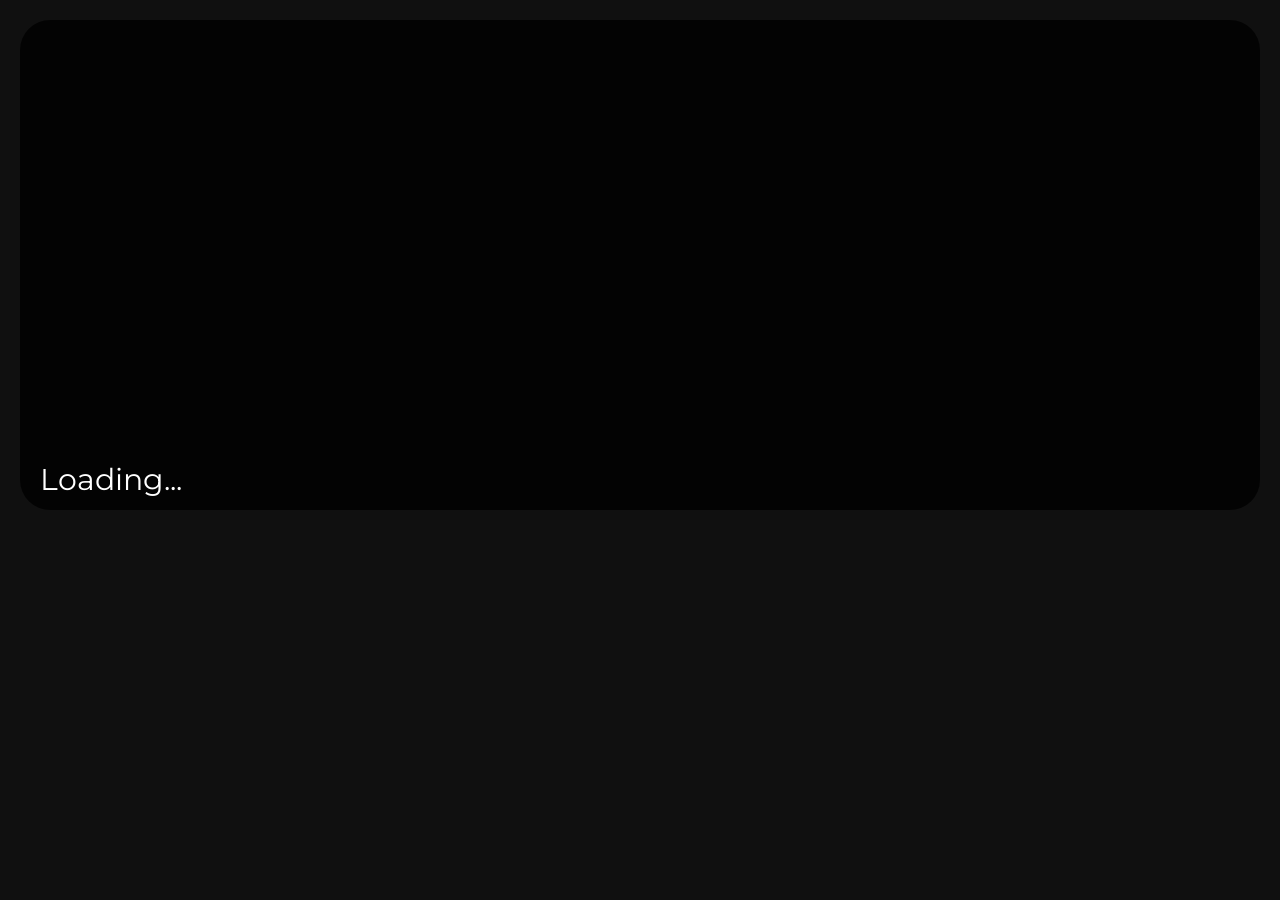
==== commit 69d05ee9: "v1.1.2" ====
--- a/www/pages/episode/index.html
+++ b/www/pages/episode/index.html
@@ -1,59 +1,200 @@
 <html>
 
-  <head>
-    <meta name="viewport" content="width=device-width, initial-scale=1.0, user-scalable=no">
-    <link href="../../notification/noti.css" rel="stylesheet">
-    <script type="text/javascript" src="../../notification/noti.js"></script>
-    <script type="text/javascript" src="../../assets/index.js"></script>
-    <script type="text/javascript" src="../../assets/dexie.js"></script>
-    <link href="https://fonts.googleapis.com/css2?family=Montserrat:wght@300;400;500;700;800;900&display=swap"
-      rel="stylesheet">
-    <link href="../../assets/index.css" rel="stylesheet">
-    <style>
-      #con_11::-webkit-scrollbar {
-        width: 15px;
-        background: white;
-      }
-
-      #con_11::-webkit-scrollbar-thumb {
-        background: var(--theme-color) !important;
-        border-radius: 20px;
-        min-height: 100px;
-      }
-    </style>
-  </head>
-
-  <body>
-
-    <div class="con_black"></div>
-    <div id="con_11">
-      <div id="noti_con"></div>
-      <div id="coverDiv"></div>
-      <div id="coverDiv2"></div>
-
-      <div id="home">
-        <center><div id="updateImage">Update cover image</div></center>
-        <center><div id="copyLink">Copy link to clipboard</div></center>
-        <div class="title_a"></div>
-        <div class="card_con"></div>
-
-        <div class="title_a"></div>
-        <div class="card_con"></div>
-
-        <div class="title_a"></div>
-        <div class="card_con"></div>
+<head>
+  <meta name="viewport" content="width=device-width, initial-scale=1.0, user-scalable=no">
+  <link href="../../notification/noti.css" rel="stylesheet">
+  <script type="text/javascript" src="../../notification/noti.js"></script>
+  <script type="text/javascript" src="../../assets/index.js"></script>
+  <script type="text/javascript" src="../../assets/dexie.js"></script>
+  <link href="https://fonts.googleapis.com/css2?family=Montserrat:wght@300;400;500;700;800;900&display=swap"
+    rel="stylesheet">
+  <link href="../../assets/index.css" rel="stylesheet">
+  <style>
+    body {
+      background-color: #101010;
+      background-image: none !important;
+    }
+
+    #settingsCon {
+      display: block;
+      white-space: nowrap;
+      overflow-x: auto;
+    }
+
+    #settingsCon::-webkit-scrollbar {
+      height: 0px !important;
+    }
+
+    /* #con_11::-webkit-scrollbar {
+      width: 15px;
+      background: white;
+    }
+
+    #con_11::-webkit-scrollbar-thumb {
+      background: var(--theme-color) !important;
+      border-radius: 20px;
+      min-height: 100px;
+    } */
+
+    :root {
+      --image-min-height: 300px;
+    }
+
+
+    .imageback {
+      position: relative;
+      width: calc(100% - 40px);
+      margin: 20px;
+      min-height: var(--image-min-height);
+      overflow: hidden;
+      border-radius: 30px;
+    }
+
+    .imageMain {
+      position: absolute;
+      top: 0;
+      left: 0;
+      background-size: cover;
+      background-position: center;
+      width: 100%;
+      height: 100%;
+      z-index: 1;
+
+    }
+
+    .imageSpotlight {
+      position: absolute;
+      height: 100%;
+      width: 100%;
+      top: 0;
+      left: 0;
+      z-index: 1;
+      background-color: rgba(0, 0, 0, 0.8);
+    }
+
+    #imageTitle {
+      font-family: 'Montserrat', sans-serif;
+      font-size: 30px;
+      color: white;
+      margin: 10px 20px 10px 20px;
+      line-height: 40px;
+    }
+
+    .infoCon {
+      position: relative;
+      z-index: 2;
+      top: 0;
+      left: 0;
+      width: 100%;
+      min-height: var(--image-min-height);
+
+
+    }
+
+    #imageDesc {
+      font-family: 'Montserrat', sans-serif;
+      font-size: 14px;
+      color: white;
+      margin: 20px auto 20px auto;
+      padding: 30px;
+      padding-bottom: 70px;
+      max-width: 800px;
+      min-height: var(--image-min-height);
+      display: flex;
+      align-items: center;
+
+    }
+
+    #scrollDownTop {
+      position: fixed;
+      bottom: 20px;
+      right: 20px;
+      height: 50px;
+      z-index: 10;
+      width: 50px;
+      border-radius: 100%;
+      background-color: white;
+      display: none;
+      background-position: center;
+      background-repeat: no-repeat;
+      background-size: 30px 30px;
+      background-image: url("data:image/svg+xml,%3Csvg xmlns='http://www.w3.org/2000/svg' height='24px' viewBox='0 0 24 24' width='24px' fill='%23000000'%3E%3Cpath d='M0 0h24v24H0z' fill='none'/%3E%3Cpath d='M8 5v14l11-7z'/%3E%3C/svg%3E");
+
+    }
+
+    .scrollTopDOM {
+      display: block !important;
+      transform: rotate(-90deg);
+
+    }
+
+    .scrollBottomDOM {
+      display: block !important;
+      transform: rotate(90deg);
+
+    }
+
+    .optionButton {
+      display: none;
+      background-color: transparent;
+      color: white;
+      border-radius: 10px;
+      font-family: 'Montserrat', sans-serif;
+      border: 0;
+      padding: 15px 20px 15px 20px;
+      font-size: 14px;
+      margin-left: 10px;
+      margin-right: 10px;
+      border: 1px solid white;
+      border-radius: 35px;
+    }
+  </style>
+</head>
+
+<body>
+
+  <div id="con_11">
+    <div id="scrollDownTop"></div>
+    <div id="noti_con"></div>
+    <div id="coverDiv"></div>
+    <div id="coverDiv2"></div>
+
+    <div id="home">
+
+
+      <div class="imageBack">
+        <div class="imageMain" id="imageMain"></div>
+        <div class="imageSpotlight"></div>
+        <div class="infoCon">
+          <div id="imageDesc"></div>
+
+          <div id="imageTitle">Loading...</div>
+
+
+        </div>
       </div>
 
+
+      <div id="settingsCon">
+        <div id="updateImage" class="optionButton">Update image</div>
+        <div id="copyImage" class="optionButton">Copy image</div>
+        <div id="updateLink" class="optionButton">Update link</div>
+
+        <div id="copyLink" class="optionButton">Copy link</div>
+      </div>
+      <div id="epListCon" style="padding-bottom: 50px;"></div>
     </div>
 
-    <script type="text/javascript" src="../../extensions/index.js"></script>
-
-    <script type="text/javascript" src="index.js"></script>
-
-
-
-
-
-  </body>
+  </div>
+
+  <script type="text/javascript" src="../../extensions/index.js"></script>
+
+  <script type="text/javascript" src="index.js"></script>
+
+
+
+
+
+</body>
 
 </html>
--- a/www/assets/index.css
+++ b/www/assets/index.css
@@ -304,12 +304,9 @@
   background-position: center;
   background-repeat: no-repeat;
   transition-duration: 0.2s;
-  transform: scale(1);
-}
-
-.card_play:hover {
-  transform: scale(1.1);
-}
+}
+
+
 
 .card_con {
   overflow-x: scroll;
@@ -574,6 +571,7 @@
   display: inline-block;
   margin: 10px;
   user-select: none;
+  white-space: nowrap;
 }
 
 #mainConSearch .s_card{
@@ -621,7 +619,7 @@
   /* overflow-y: auto; */
   position: absolute;
   font-family: 'Roboto Slab', serif;
-  font-size: 17px;
+  font-size: 14px;
   width: 100%;
   text-align: left;
   top: 0;
@@ -637,9 +635,10 @@
 .s_card_title_main {
   width: 100%;
   white-space: pre-wrap;
-  /* overflow: hidden; */
+  overflow: hidden;
+  max-height: 32px;
+  line-height: 14px;
   text-overflow: ellipsis;
-  /* overflow-y: auto; */
 }
 
 .card_menu_item {
@@ -654,7 +653,6 @@
   background-position: center;
   background-repeat: no-repeat;
   transition-duration: 0.2s;
-  transform: scale(1);
 }
 
 .card_menu_icon_delete {
@@ -691,7 +689,6 @@
   background-position: center;
   background-repeat: no-repeat;
   transition-duration: 0.2s;
-  transform: scale(1);
 }
 
 .con_main {
@@ -943,7 +940,7 @@
   display : flex;
   align-items: center;
   justify-content : center;
-  background-color: rgba(36,36,36,1);
+  background-color: rgba(36,36,36,0);
   box-sizing: border-box;
   padding:15px;
   margin: 15px auto 15px auto;
@@ -953,7 +950,7 @@
 .episodesPlay{
   height:70px;
   width:70px;
-  background-color : black;
+  background-color : #363f46;
   background-image: url("data:image/svg+xml,%3Csvg xmlns='http://www.w3.org/2000/svg' viewBox='0 0 24 24' width='24' height='24'%3E%3Cpath fill='none' d='M0 0h24v24H0z'/%3E%3Cpath d='M7.752 5.439l10.508 6.13a.5.5 0 0 1 0 .863l-10.508 6.13A.5.5 0 0 1 7 18.128V5.871a.5.5 0 0 1 .752-.432z' fill='white' /%3E%3C/svg%3E");
   background-size: 70%;
   background-position:center;
@@ -979,13 +976,25 @@
   margin:10px;
   flex-shrink:0; 
   border-radius: 100%;
-  background-color: black;
+  background-color: #363f46;
   background-image: url("data:image/svg+xml,%3Csvg xmlns='http://www.w3.org/2000/svg' height='24px' viewBox='0 0 24 24' width='24px' fill='%23FFFFFF'%3E%3Cpath d='M0 0h24v24H0z' fill='none'/%3E%3Cpath d='M19 9h-4V3H9v6H5l7 7 7-7zM5 18v2h14v-2H5z'/%3E%3C/svg%3E");
   background-size: 20px 20px;
   background-position:center;
   background-repeat: no-repeat;
 }
 
+.episodesBroken{
+  height:40px;
+  width:40px;
+  margin:10px;
+  flex-shrink:0; 
+  border-radius: 100%;
+  background-color: white;
+  background-image: url("data:image/svg+xml,%3Csvg xmlns='http://www.w3.org/2000/svg' height='24px' viewBox='0 0 24 24' width='24px' fill='%23000000'%3E%3Cpath d='M0 0h24v24H0z' fill='none'/%3E%3Cpath d='M0 0h24v24H0zm0 0h24v24H0zm21 19c0 1.1-.9 2-2 2H5c-1.1 0-2-.9-2-2V5c0-1.1.9-2 2-2h14c1.1 0 2 .9 2 2' fill='none'/%3E%3Cpath d='M21 5v6.59l-3-3.01-4 4.01-4-4-4 4-3-3.01V5c0-1.1.9-2 2-2h14c1.1 0 2 .9 2 2zm-3 6.42l3 3.01V19c0 1.1-.9 2-2 2H5c-1.1 0-2-.9-2-2v-6.58l3 2.99 4-4 4 4 4-3.99z'/%3E%3C/svg%3E");
+  background-size: 20px 20px;
+  background-position:center;
+  background-repeat: no-repeat;
+}
 .episodesDownloaded{
   height:40px;
   width:40px;
@@ -1073,27 +1082,4 @@
   border-radius: 50%;
 }
 
-#updateImage{
-  display: none;
-  background-color: var(--theme-color);
-  color: white;
-  border-radius: 10px;
-  font-family: 'Montserrat', sans-serif;
-  border: 0;
-  margin-top: 20px;
-  padding: 15px 20px 15px 20px;
-  font-size: 17px;
-}
-
-#copyLink{
-  display: none;
-  background-color: var(--theme-color);
-  color: white;
-  border-radius: 10px;
-  font-family: 'Montserrat', sans-serif;
-  border: 0;
-  margin-top: 20px;
-  padding: 15px 20px 15px 20px;
-  font-size: 17px;
-}
-
+
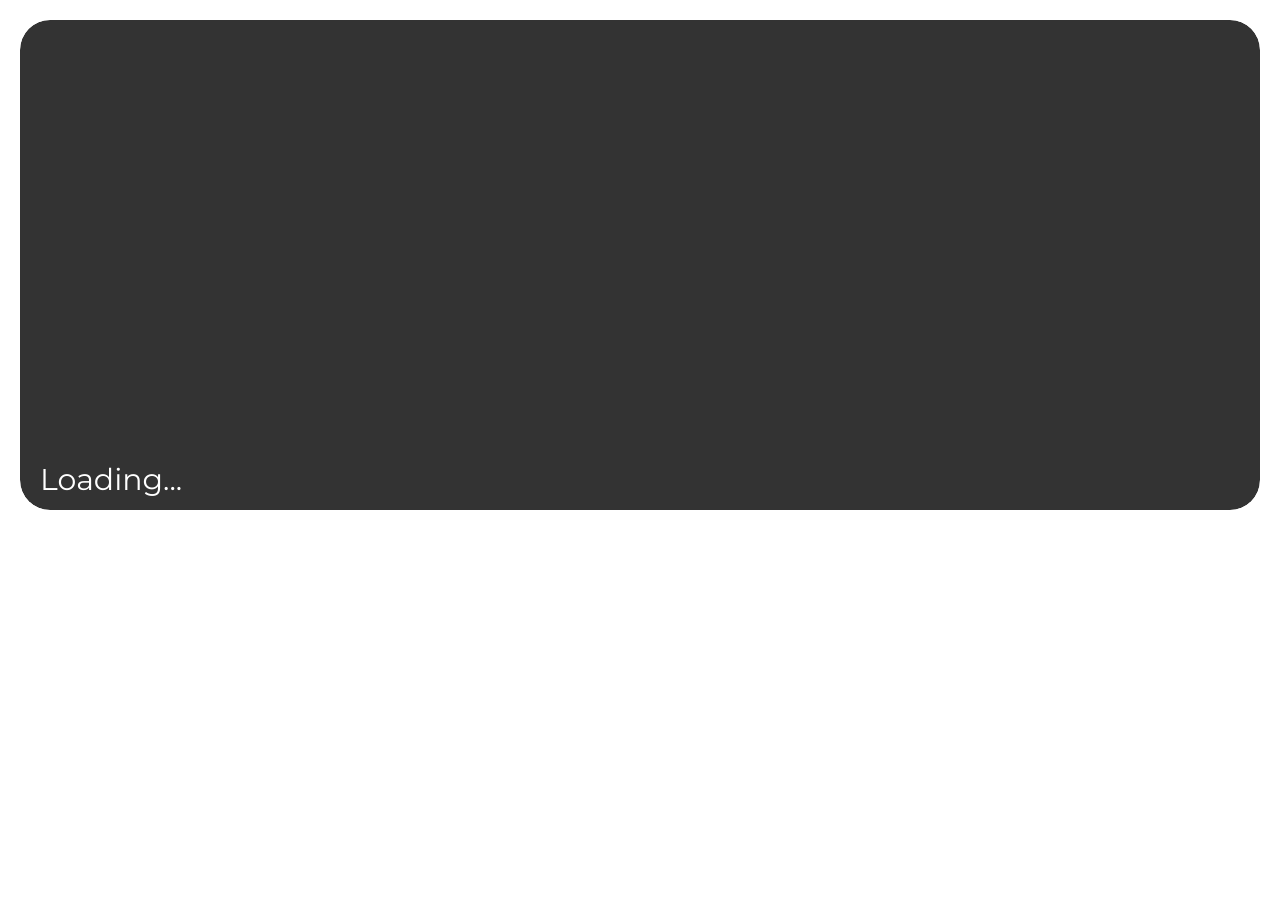
==== commit 5badb99d: "Updated to v1.2.1" ====
--- a/www/pages/episode/index.html
+++ b/www/pages/episode/index.html
@@ -2,19 +2,17 @@
 
 <head>
   <meta name="viewport" content="width=device-width, initial-scale=1.0, user-scalable=no">
+  <meta http-equiv="Content-Security-Policy" content="script-src 'self' 'unsafe-inline' blob:; object-src 'self'">
+  
   <link href="../../notification/noti.css" rel="stylesheet">
   <script type="text/javascript" src="../../notification/noti.js"></script>
   <script type="text/javascript" src="../../assets/index.js"></script>
+  <script type="text/javascript" src="../../assets/pull.js"></script>
   <script type="text/javascript" src="../../assets/dexie.js"></script>
   <link href="https://fonts.googleapis.com/css2?family=Montserrat:wght@300;400;500;700;800;900&display=swap"
     rel="stylesheet">
   <link href="../../assets/index.css" rel="stylesheet">
   <style>
-    body {
-      background-color: #101010;
-      background-image: none !important;
-    }
-
     #settingsCon {
       display: block;
       white-space: nowrap;
@@ -70,6 +68,7 @@
       left: 0;
       z-index: 1;
       background-color: rgba(0, 0, 0, 0.8);
+      backdrop-filter: blur(5px);
     }
 
     #imageTitle {
@@ -78,6 +77,7 @@
       color: white;
       margin: 10px 20px 10px 20px;
       line-height: 40px;
+      /* backdrop-filter: blur(5px); */
     }
 
     .infoCon {
@@ -87,7 +87,6 @@
       left: 0;
       width: 100%;
       min-height: var(--image-min-height);
-
 
     }
 
@@ -102,6 +101,7 @@
       min-height: var(--image-min-height);
       display: flex;
       align-items: center;
+      /* backdrop-filter: blur(5px); */
 
     }
 
@@ -118,6 +118,7 @@
       background-position: center;
       background-repeat: no-repeat;
       background-size: 30px 30px;
+      box-shadow: 0 3px 6px rgba(0,0,0,0.16), 0 3px 6px rgba(0,0,0,0.23);
       background-image: url("data:image/svg+xml,%3Csvg xmlns='http://www.w3.org/2000/svg' height='24px' viewBox='0 0 24 24' width='24px' fill='%23000000'%3E%3Cpath d='M0 0h24v24H0z' fill='none'/%3E%3Cpath d='M8 5v14l11-7z'/%3E%3C/svg%3E");
 
     }
@@ -152,7 +153,7 @@
 </head>
 
 <body>
-
+  <div id="pullTab"></div>
   <div id="con_11">
     <div id="scrollDownTop"></div>
     <div id="noti_con"></div>
@@ -176,6 +177,8 @@
 
 
       <div id="settingsCon">
+        <div id="downloadAll" class="optionButton">Download all episodes</div>
+        <div id="downloadNext" class="optionButton">Download next N episodes</div>
         <div id="updateImage" class="optionButton">Update image</div>
         <div id="copyImage" class="optionButton">Copy image</div>
         <div id="updateLink" class="optionButton">Update link</div>
@@ -186,8 +189,8 @@
     </div>
 
   </div>
-
-  <script type="text/javascript" src="../../extensions/index.js"></script>
+  <script type="text/javascript" src="../../assets/purify.js"></script>
+  <script type="text/javascript" src="../../assets/config.js"></script>
 
   <script type="text/javascript" src="index.js"></script>
 
--- a/www/notification/noti.css
+++ b/www/notification/noti.css
@@ -165,4 +165,24 @@
 .blueNoti {
     background: linear-gradient(to bottom left, #4561c9 40%, #508396 100%);
 
+}
+
+
+#pullTab{
+    position: fixed;
+    top:0;
+    z-index: 99;
+    left: calc(50% - 20px);
+    height: 50px;
+    width: 50px;
+    border-radius: 25px;
+    pointer-events: none;
+    opacity: 0;
+    background-color: var(--theme-color);
+    transition-duration: 200ms; 
+    background-image: url("data:image/svg+xml,%3Csvg xmlns='http://www.w3.org/2000/svg' height='24px' viewBox='0 0 24 24' width='24px' fill='%23FFFFFF'%3E%3Cpath d='M0 0h24v24H0z' fill='none'/%3E%3Cpath d='M17.65 6.35C16.2 4.9 14.21 4 12 4c-4.42 0-7.99 3.58-7.99 8s3.57 8 7.99 8c3.73 0 6.84-2.55 7.73-6h-2.08c-.82 2.33-3.04 4-5.65 4-3.31 0-6-2.69-6-6s2.69-6 6-6c1.66 0 3.14.69 4.22 1.78L13 11h7V4l-2.35 2.35z'/%3E%3C/svg%3E");               
+    background-position: center;
+    background-repeat: no-repeat;
+    background-size: 60% 60%;
+    transform: rotate(0deg);
 }
--- a/www/assets/index.css
+++ b/www/assets/index.css
@@ -6,14 +6,17 @@
   --theme-color: #d66868;
 }
 
-
-body {
+* {
+  text-rendering: geometricPrecision;
+}
+
+/* body {
   margin: 0;
   background-color: var(--theme-color);
   background-image: url("data:image/svg+xml,%3Csvg xmlns='http://www.w3.org/2000/svg' width='100%25' height='100%25' viewBox='0 0 800 800'%3E%3Cg %3E%3Ccircle fill='%23ffffff22' cx='400' cy='400' r='600'/%3E%3Ccircle fill='%2300000022' cx='400' cy='400' r='500'/%3E%3Ccircle fill='%2300000022' cx='400' cy='400' r='400'/%3E%3Ccircle fill='%23ffffff22' cx='400' cy='400' r='300'/%3E%3Ccircle fill='%23ffffff22' cx='400' cy='400' r='200'/%3E%3Ccircle fill='%23ffffff22' cx='400' cy='400' r='100'/%3E%3C/g%3E%3C/svg%3E");
   background-attachment: fixed;
   background-size: cover;
-}
+} */
 
 div {
   user-select: none;
@@ -697,7 +700,8 @@
   position: fixed;
   top: 0;
   left: 0;
-  background-color: rgba(0, 0, 0, 0.9);
+  background-color: rgba(0, 0, 0, 0.8);
+  backdrop-filter: blur(5px);
   z-index: 100;
   display: flex;
   align-items: center;
@@ -709,12 +713,13 @@
   position: fixed;
   top: 20px;
   right: 20px;
-  height: 30px;
-  width: 30px;
-
-  background-image: url("data:image/svg+xml,%0A%3Csvg height='426.66667pt' fill='white' viewBox='0 0 426.66667 426.66667' width='426.66667pt' xmlns='http://www.w3.org/2000/svg'%3E%3Cpath d='m405.332031 192h-170.664062v-170.667969c0-11.773437-9.558594-21.332031-21.335938-21.332031-11.773437 0-21.332031 9.558594-21.332031 21.332031v170.667969h-170.667969c-11.773437 0-21.332031 9.558594-21.332031 21.332031 0 11.777344 9.558594 21.335938 21.332031 21.335938h170.667969v170.664062c0 11.777344 9.558594 21.335938 21.332031 21.335938 11.777344 0 21.335938-9.558594 21.335938-21.335938v-170.664062h170.664062c11.777344 0 21.335938-9.558594 21.335938-21.335938 0-11.773437-9.558594-21.332031-21.335938-21.332031zm0 0'/%3E%3C/svg%3E");
-  background-size: 100% 100%;
-  background-position: center;
+  height: 40px;
+  width: 40px;
+  background: white;
+  background-image: url("data:image/svg+xml,%0A%3Csvg height='426.66667pt' fill='black' viewBox='0 0 426.66667 426.66667' width='426.66667pt' xmlns='http://www.w3.org/2000/svg'%3E%3Cpath d='m405.332031 192h-170.664062v-170.667969c0-11.773437-9.558594-21.332031-21.335938-21.332031-11.773437 0-21.332031 9.558594-21.332031 21.332031v170.667969h-170.667969c-11.773437 0-21.332031 9.558594-21.332031 21.332031 0 11.777344 9.558594 21.335938 21.332031 21.335938h170.667969v170.664062c0 11.777344 9.558594 21.335938 21.332031 21.335938 11.777344 0 21.335938-9.558594 21.335938-21.335938v-170.664062h170.664062c11.777344 0 21.335938-9.558594 21.335938-21.335938 0-11.773437-9.558594-21.332031-21.335938-21.332031zm0 0'/%3E%3C/svg%3E");
+  background-size: 20px 20px;
+  background-position: center;
+  border-radius: 20px;
   background-repeat: no-repeat;
   transform: rotate(-45deg);
 
@@ -740,7 +745,7 @@
   -webkit-box-sizing: border-box;
   box-sizing: border-box;
   padding: 30px;
-  font-size: 17px;
+  font-size: 15px;
   -webkit-transition-duration: 0.2s;
   -o-transition-duration: 0.2s;
   transition-duration: 0.2s;
@@ -790,7 +795,7 @@
   background-color: white;
   box-sizing: border-box;
   padding: 20px;
-  border-radius: 10px;
+  border-radius: 50px;
   text-align: center;
   font-family: 'Montserrat', sans-serif;
 
@@ -819,7 +824,7 @@
   height: 40px;
   width: 40px;
   margin-left: 5px;
-  background-color: grey;
+  background-color: black;
   border-radius: 100%;
   display: inline-block;
   vertical-align: middle;
@@ -829,7 +834,7 @@
   height: 40px;
   width: 40px;
   margin-left: 5px;
-  background-color: grey;
+  background-color: black;
   border-radius: 100%;
   display: inline-block;
   vertical-align: middle;
@@ -920,6 +925,7 @@
   position: absolute;
   top: 0;
   left: 0;
+  /* transition-duration: 0.2s; */
 }
 
 #mainCon {
@@ -957,6 +963,7 @@
   background-repeat: no-repeat;
   border-radius : 15px;
   flex-shrink:0; 
+  box-shadow: 0 3px 6px rgba(0,0,0,0.16), 0 3px 6px rgba(0,0,0,0.23);
 }
 .episodesTitle{
   color:white;
@@ -981,6 +988,8 @@
   background-size: 20px 20px;
   background-position:center;
   background-repeat: no-repeat;
+  box-shadow: 0 3px 6px rgba(0,0,0,0.16), 0 3px 6px rgba(0,0,0,0.23);
+
 }
 
 .episodesBroken{
@@ -994,6 +1003,8 @@
   background-size: 20px 20px;
   background-position:center;
   background-repeat: no-repeat;
+  box-shadow: 0 3px 6px rgba(0,0,0,0.16), 0 3px 6px rgba(0,0,0,0.23);
+
 }
 .episodesDownloaded{
   height:40px;
@@ -1006,6 +1017,24 @@
   background-size: 20px 20px;
   background-position:center;
   background-repeat: no-repeat;
+  box-shadow: 0 3px 6px rgba(0,0,0,0.16), 0 3px 6px rgba(0,0,0,0.23);
+
+}
+
+
+.episodesRetry{
+  height:40px;
+  width:40px;
+  margin:10px;
+  flex-shrink:0; 
+  border-radius: 100%;
+  background-color: white;
+  background-image: url("data:image/svg+xml,%3Csvg xmlns='http://www.w3.org/2000/svg' height='24px' viewBox='0 0 24 24' width='24px' fill='%23000000'%3E%3Cpath d='M0 0h24v24H0z' fill='none'/%3E%3Cpath d='M17.65 6.35C16.2 4.9 14.21 4 12 4c-4.42 0-7.99 3.58-7.99 8s3.57 8 7.99 8c3.73 0 6.84-2.55 7.73-6h-2.08c-.82 2.33-3.04 4-5.65 4-3.31 0-6-2.69-6-6s2.69-6 6-6c1.66 0 3.14.69 4.22 1.78L13 11h7V4l-2.35 2.35z'/%3E%3C/svg%3E");
+  background-size: 20px 20px;
+  background-position:center;
+  background-repeat: no-repeat;
+  box-shadow: 0 3px 6px rgba(0,0,0,0.16), 0 3px 6px rgba(0,0,0,0.23);
+
 }
 
 
@@ -1020,6 +1049,8 @@
   background-size: 20px 20px;
   background-position:center;
   background-repeat: no-repeat;
+  box-shadow: 0 3px 6px rgba(0,0,0,0.16), 0 3px 6px rgba(0,0,0,0.23);
+
 }
 
 .switch {
@@ -1039,6 +1070,8 @@
   position: absolute;
   cursor: pointer;
   top: 0;
+  border: 3px solid white;
+  box-sizing: content-box;
   left: 0;
   right: 0;
   bottom: 0;
@@ -1050,10 +1083,10 @@
 .slider:before {
   position: absolute;
   content: "";
-  height: 26px;
-  width: 26px;
-  left: 4px;
-  bottom: 4px;
+  height: 23px;
+  width: 23px;
+  left: 2px;
+  bottom: 2.25px;
   background-color: white;
   -webkit-transition: 0.2s;
   transition: 0.2s;
@@ -1083,3 +1116,26 @@
 }
 
 
+.accessTable{
+  display: table;
+  width: 100%;
+  padding: 20px;
+  box-sizing: border-box;
+  border-spacing: 16px;
+  border-collapse: separate;
+}
+.accessItem {
+  padding: 15px;
+  display: table-row;
+  text-align: left;
+}
+
+.tableCell{
+  display: table-cell;
+  vertical-align: middle;
+  padding : 10px 0 10px 0;
+}
+
+.tableCellNoPadding{
+  padding: 0 !important;
+}
